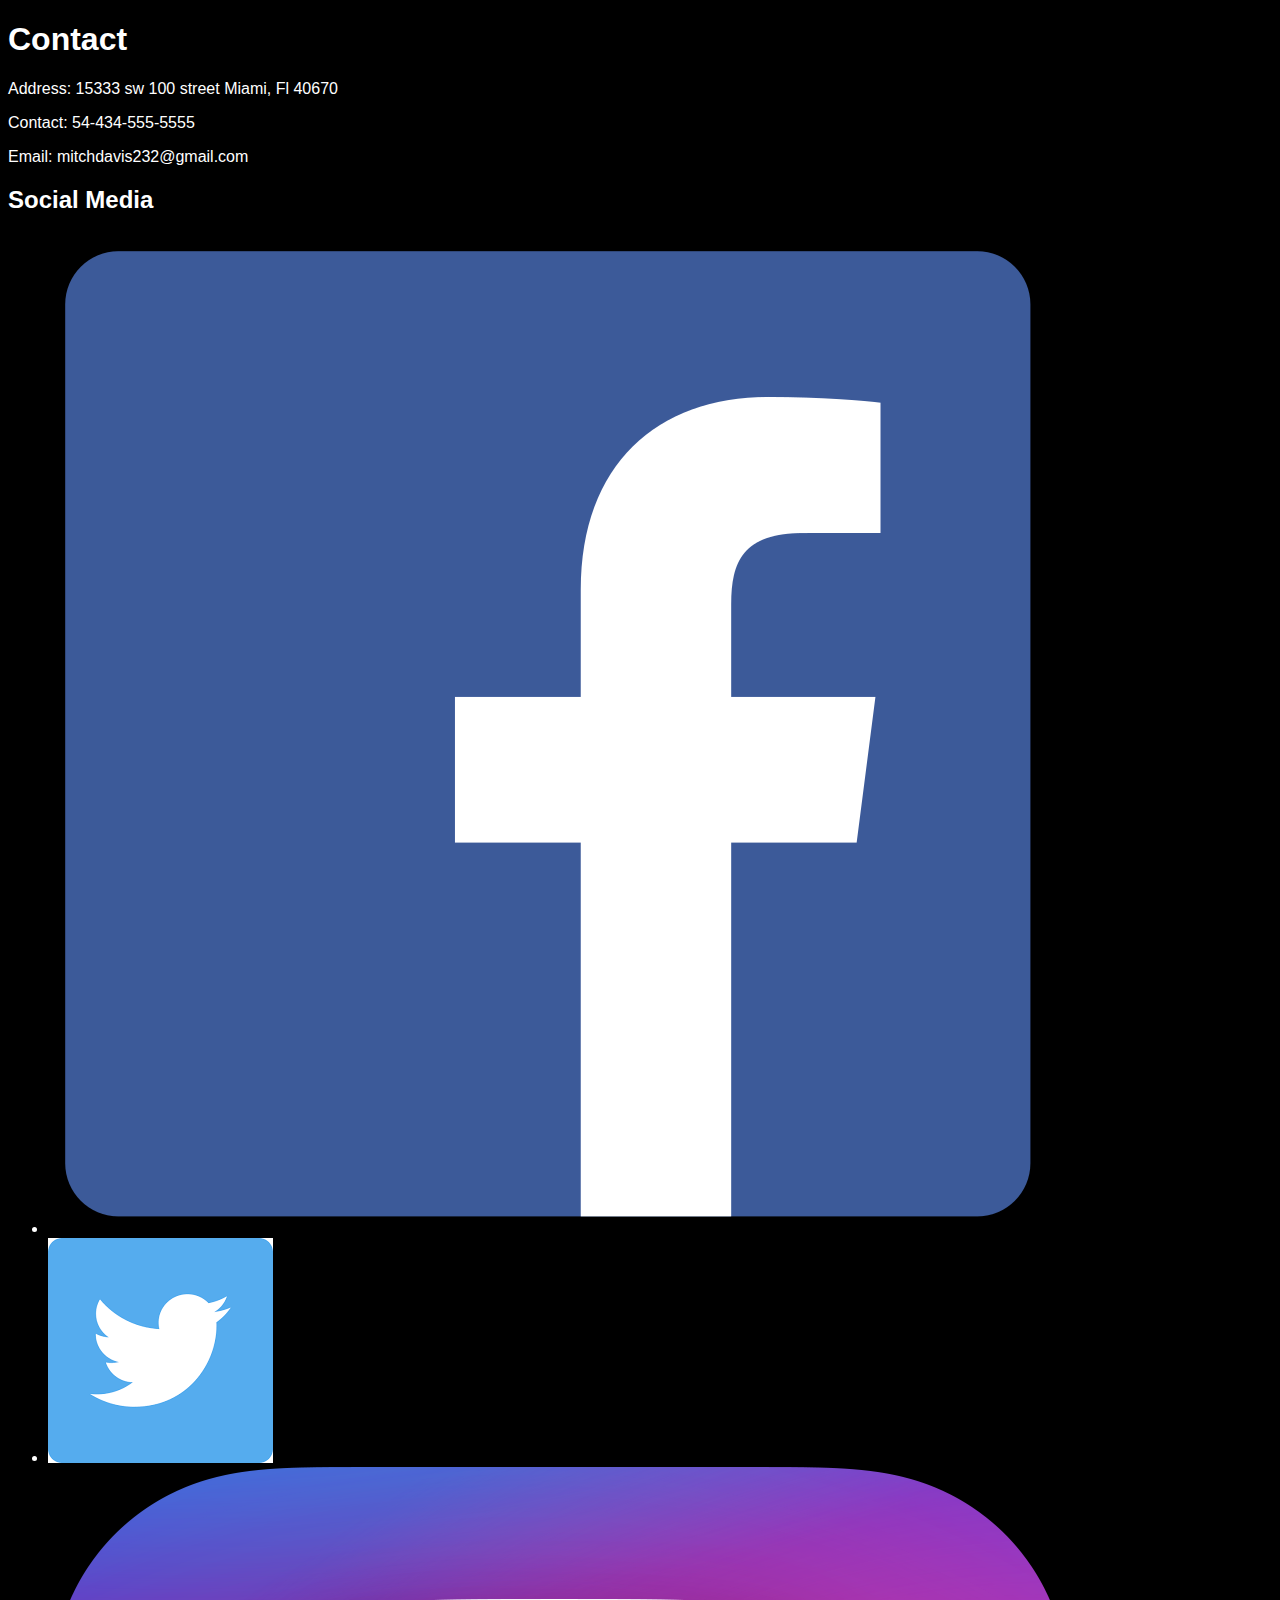
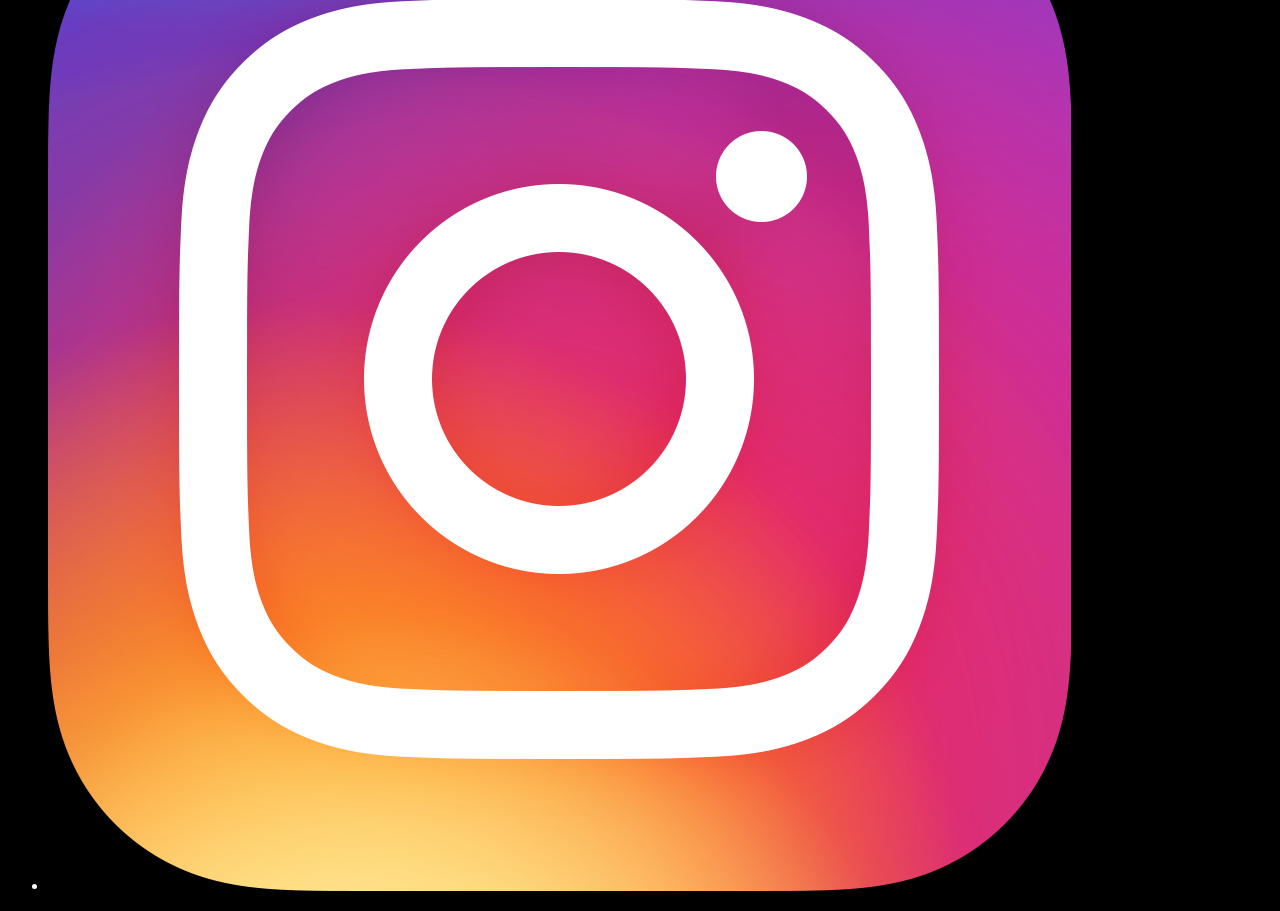
==== contactinfo.html @ b4728680 "contact" ====
<!DOCTYPE html>
<html lang="en" dir="ltr">
  <head>
    <meta charset="utf-8">
    <title>Contact</title>
    <link href="css/style.css" rel="stylesheet"/>
  </head>
  <body>
<h1>Contact</h1>
<p>Address: 15333 sw 100 street Miami, Fl 40670</p>
<p>Contact: 54-434-555-5555</p>
<p>Email: mitchdavis232@gmail.com</p>
<h2>Social Media</h2>
<ul>
  <li><a href="facebook.com/mitch.l.davis"><img src="facebook.png"/></a></li>
  <li><a href="https://twitter.com/mitchda23?lang=en"><img src="twitter.png"/></a></li>
  <li><a href="https://www.instagram.com/mitch_davis33/"><img src="instagram.png"/></a></li>
</ul>
  </body>
</html>
---- css/style.css ----
body {
  background-color: black;
  font-family: sans-serif;
  color: white;
  
}
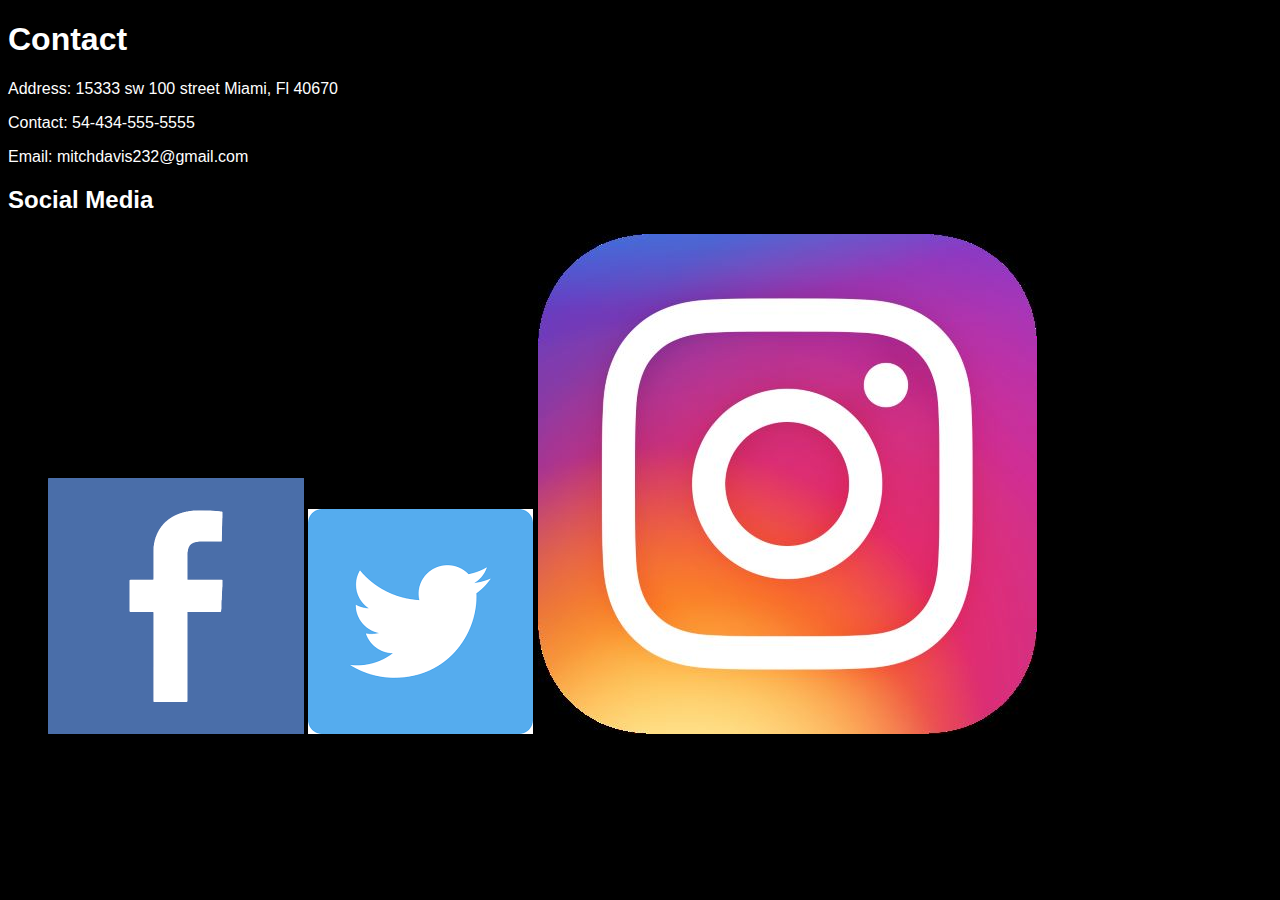
==== commit 2b8504c4: "contact" ====
--- a/contactinfo.html
+++ b/contactinfo.html
@@ -12,9 +12,9 @@
 <p>Email: mitchdavis232@gmail.com</p>
 <h2>Social Media</h2>
 <ul>
-  <li><a href="facebook.com/mitch.l.davis"><img src="facebook.png"/></a></li>
-  <li><a href="https://twitter.com/mitchda23?lang=en"><img src="twitter.png"/></a></li>
-  <li><a href="https://www.instagram.com/mitch_davis33/"><img src="instagram.png"/></a></li>
+  <a href="https://facebook.com/mitch.l.davis"><img src="facebook.png"/></a>
+  <a href="https://twitter.com/mitchda23?lang=en"><img src="twitter.png"/></a>
+  <a href="https://www.instagram.com/mitch_davis33/"><img src="instagram.png"/></a>
 </ul>
   </body>
 </html>
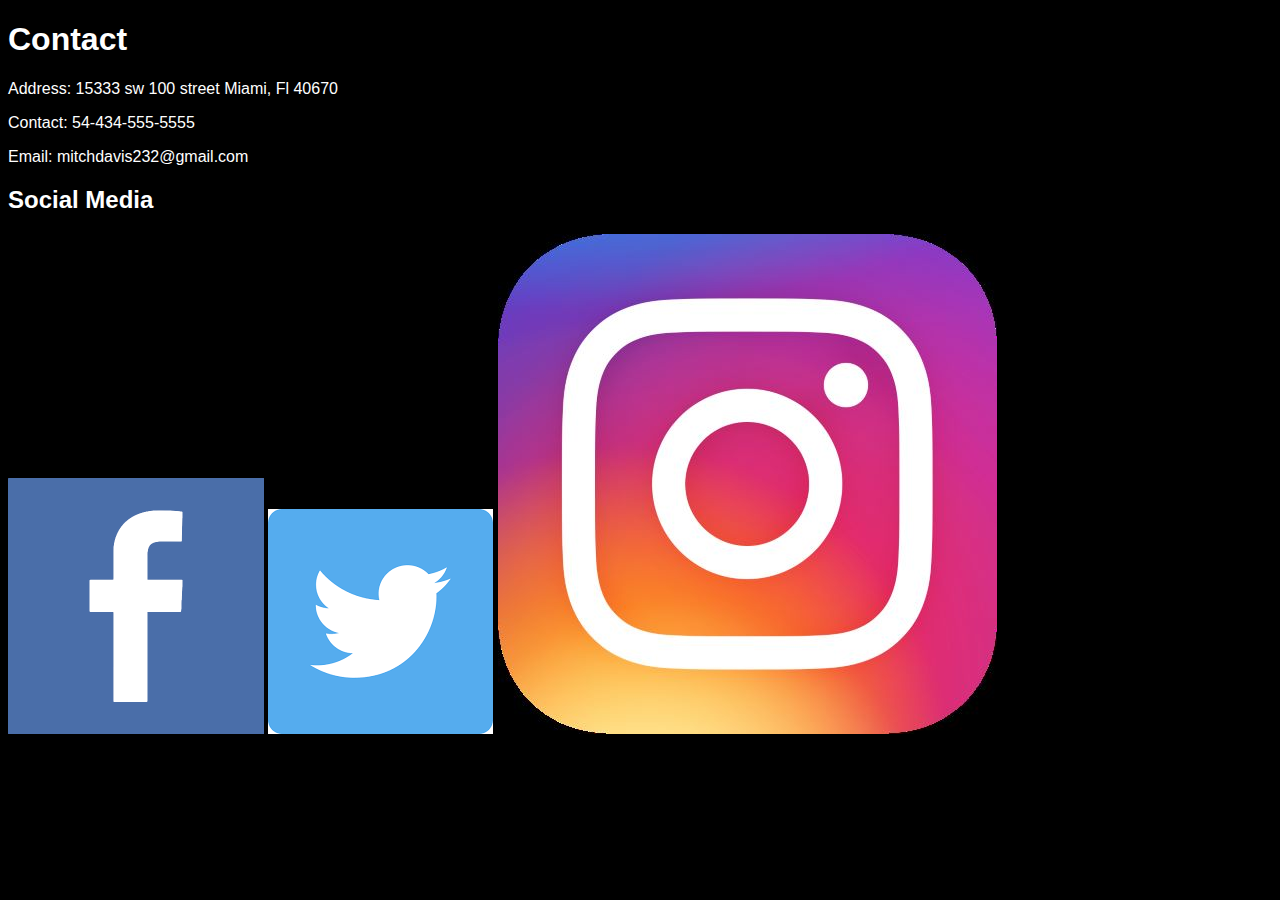
==== commit d975c66a: "contact" ====
--- a/contactinfo.html
+++ b/contactinfo.html
@@ -11,10 +11,8 @@
 <p>Contact: 54-434-555-5555</p>
 <p>Email: mitchdavis232@gmail.com</p>
 <h2>Social Media</h2>
-<ul>
   <a href="https://facebook.com/mitch.l.davis"><img src="facebook.png"/></a>
   <a href="https://twitter.com/mitchda23?lang=en"><img src="twitter.png"/></a>
   <a href="https://www.instagram.com/mitch_davis33/"><img src="instagram.png"/></a>
-</ul>
   </body>
 </html>
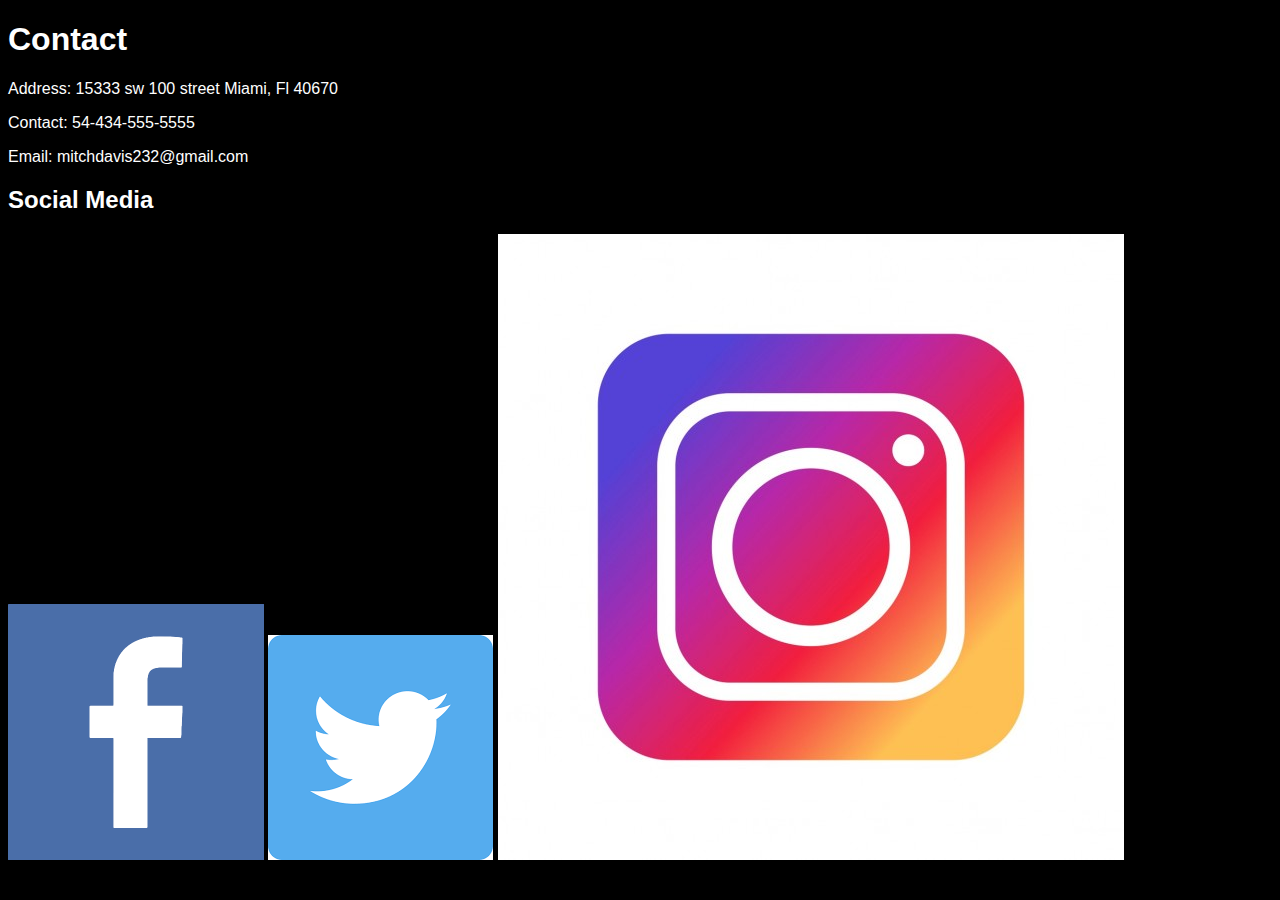
==== commit 7adbcbf1: "final" ====
--- a/contactinfo.html
+++ b/contactinfo.html
@@ -13,6 +13,6 @@
 <h2>Social Media</h2>
   <a href="https://facebook.com/mitch.l.davis"><img src="facebook.png"/></a>
   <a href="https://twitter.com/mitchda23?lang=en"><img src="twitter.png"/></a>
-  <a href="https://www.instagram.com/mitch_davis33/"><img src="instagram.png"/></a>
+  <a href="https://www.instagram.com/mitch_davis33/"><img src="instagram1.png"/></a>
   </body>
 </html>
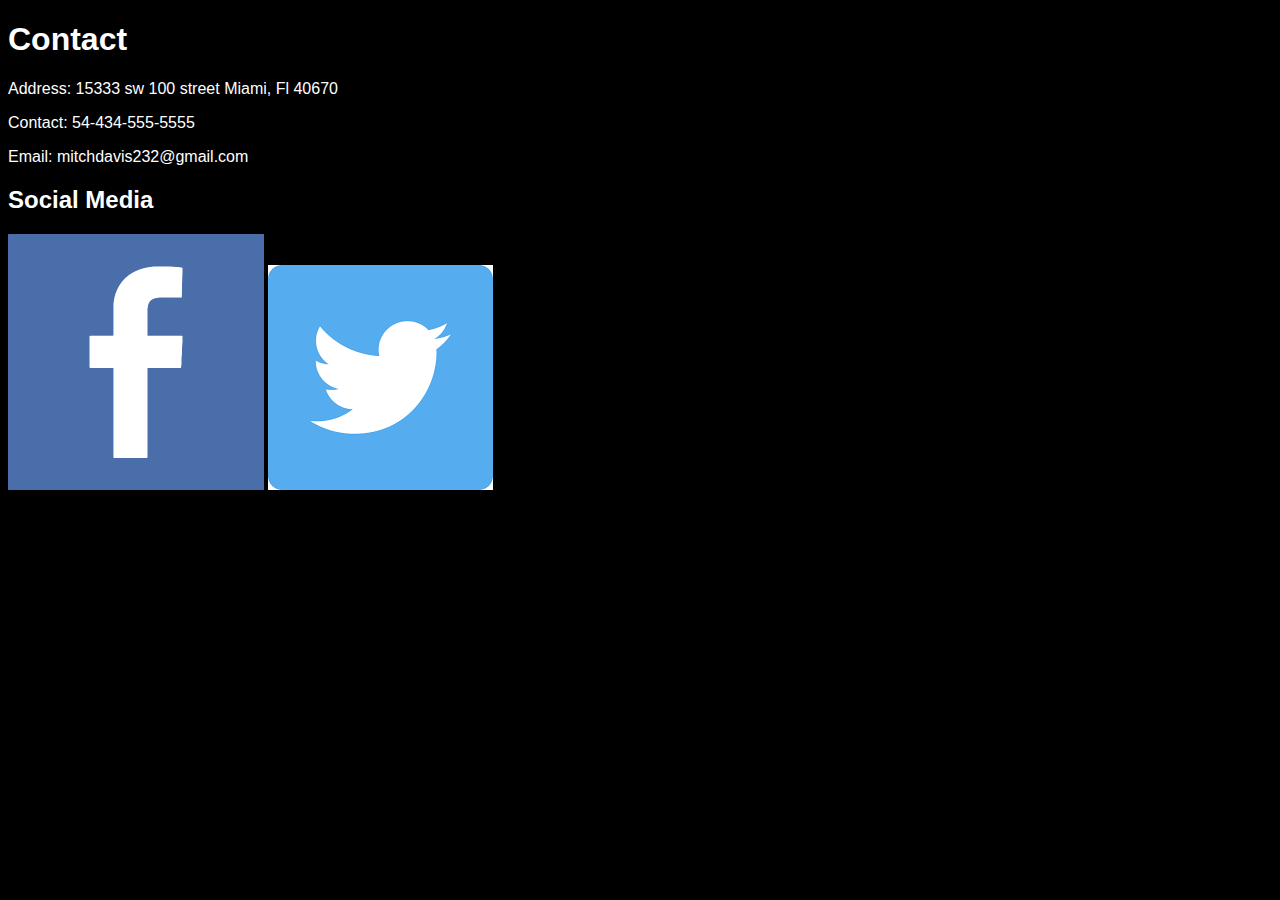
==== commit b9df9ad4: "con" ====
--- a/contactinfo.html
+++ b/contactinfo.html
@@ -13,6 +13,6 @@
 <h2>Social Media</h2>
   <a href="https://facebook.com/mitch.l.davis"><img src="facebook.png"/></a>
   <a href="https://twitter.com/mitchda23?lang=en"><img src="twitter.png"/></a>
-  <a href="https://www.instagram.com/mitch_davis33/"><img src="instagram1.png"/></a>
+  <a href="https://www.instagram.com/mitch_davis33/"><img src=""/></a>
   </body>
 </html>
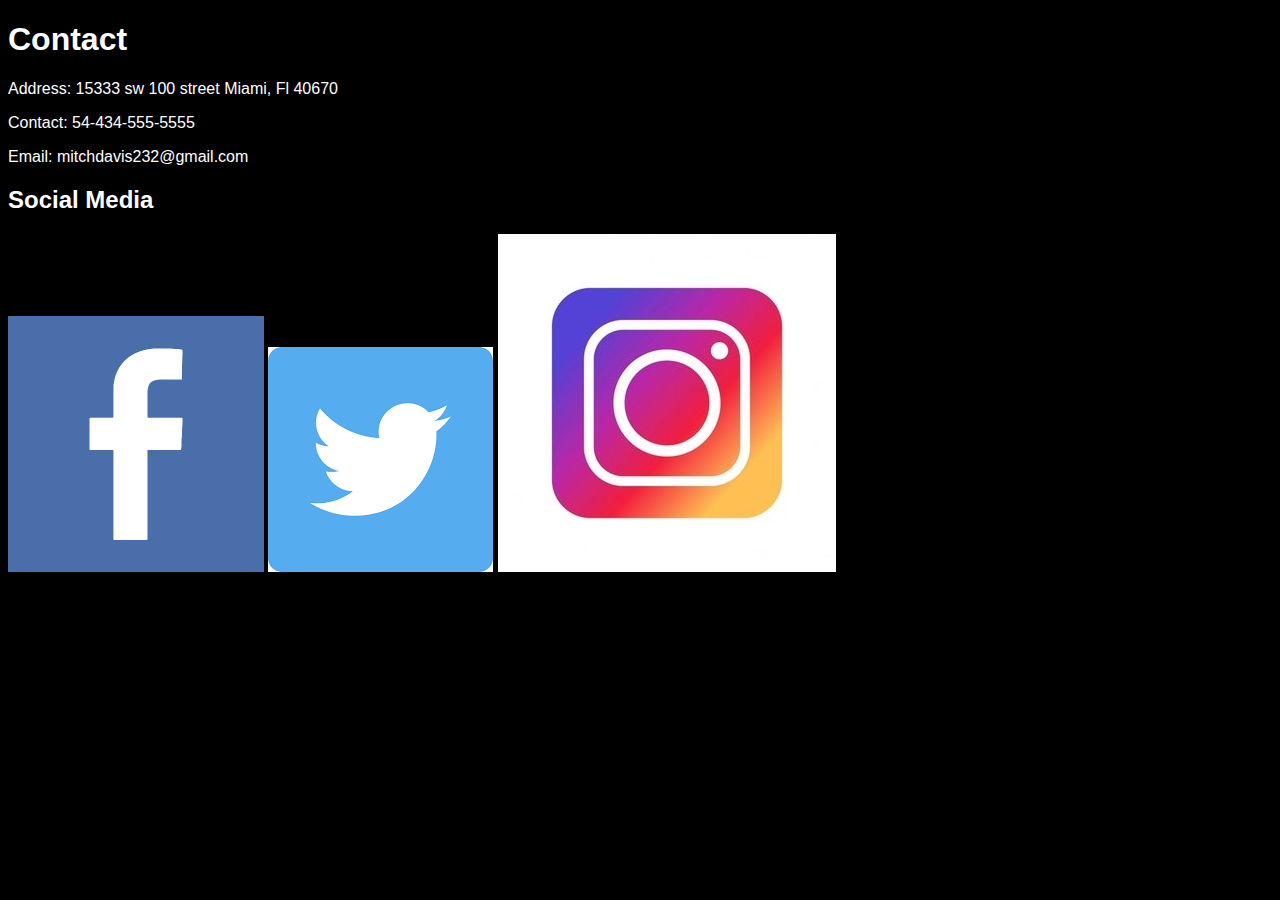
==== commit 5a0e7864: "contact" ====
--- a/contactinfo.html
+++ b/contactinfo.html
@@ -13,6 +13,6 @@
 <h2>Social Media</h2>
   <a href="https://facebook.com/mitch.l.davis"><img src="facebook.png"/></a>
   <a href="https://twitter.com/mitchda23?lang=en"><img src="twitter.png"/></a>
-  <a href="https://www.instagram.com/mitch_davis33/"><img src=""/></a>
+  <a href="https://www.instagram.com/mitch_davis33/"><img src="instagram2.png"/></a>
   </body>
 </html>
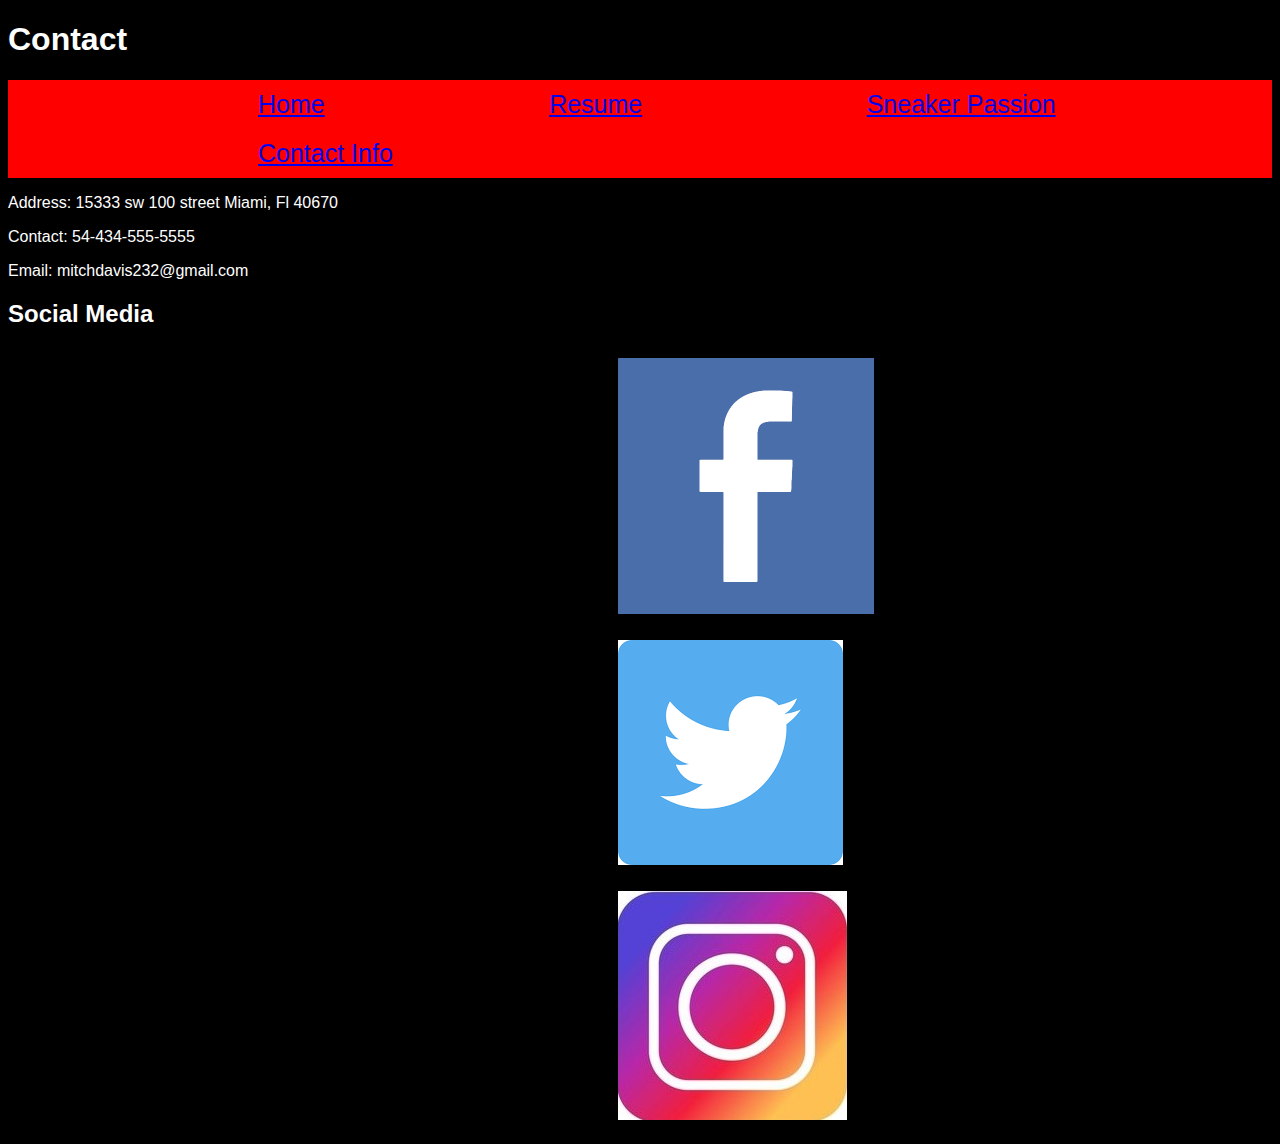
==== commit 8e743939: "final" ====
--- a/contactinfo.html
+++ b/contactinfo.html
@@ -6,7 +6,16 @@
     <link href="css/style.css" rel="stylesheet"/>
   </head>
   <body>
+
 <h1>Contact</h1>
+<nav>
+  <ul>
+    <a href="index.html">Home</a>
+    <a href="resume.html">Resume</a>
+    <a href="sneakers.html">Sneaker Passion</a>
+    <a href="contactinfo.html">Contact Info</a>
+    </ul>
+</nav>
 <p>Address: 15333 sw 100 street Miami, Fl 40670</p>
 <p>Contact: 54-434-555-5555</p>
 <p>Email: mitchdavis232@gmail.com</p>
--- a/css/style.css
+++ b/css/style.css
@@ -2,5 +2,48 @@
   background-color: black;
   font-family: sans-serif;
   color: white;
-  
+
 }
+
+header{
+  margin-top: 30px;
+}
+
+
+nav {
+background-color: red;
+}
+
+nav ul {
+background-color: red;
+}
+
+nav li {
+  position: fixed;
+  width: 100px;
+  top: 100px;
+  left: 0;
+  margin-left: 100;
+  padding-left: 100;
+}
+
+
+img {
+  padding-left:400px;
+}
+
+
+a {
+  font-size: 25px;
+  font-color: white;
+  padding: 10px;
+  margin-left: 200px;
+  display:inline-block;
+}
+
+footer{
+  padding-left: 700px;
+}
+
+
+}
